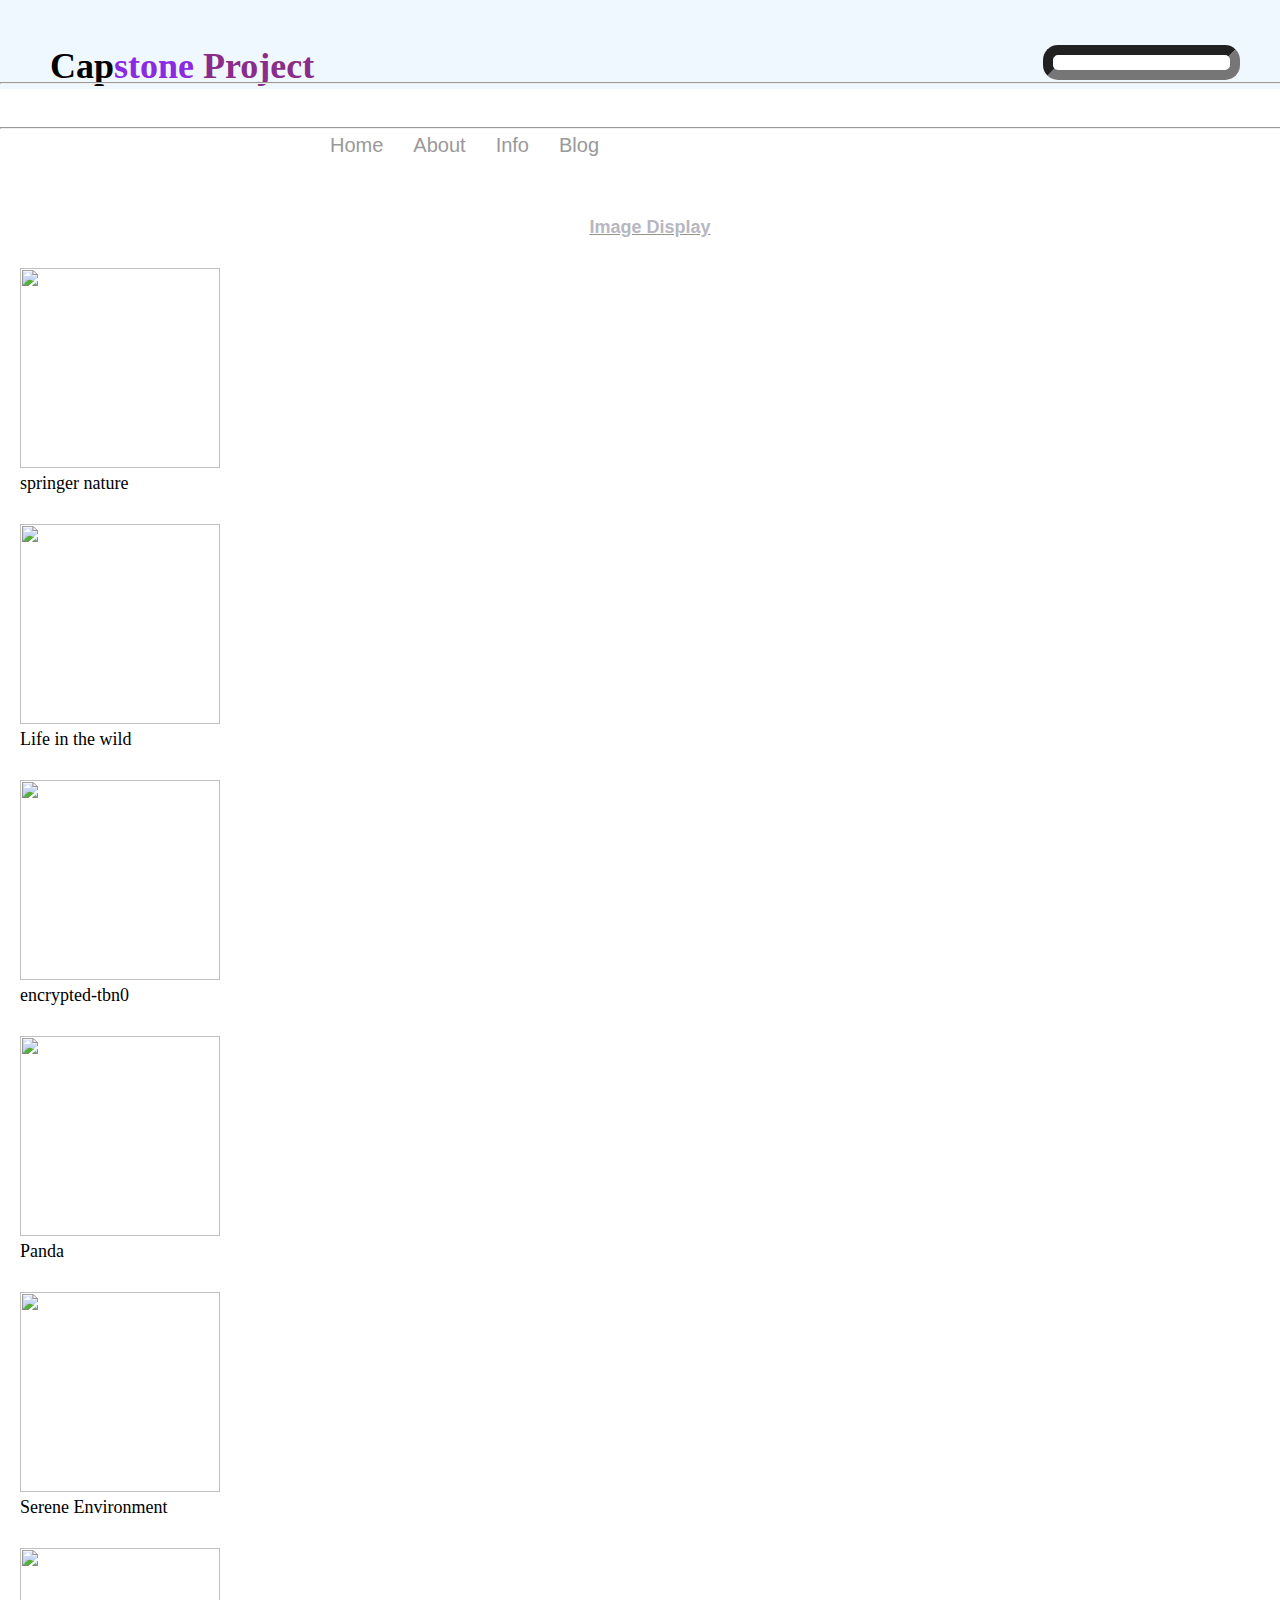
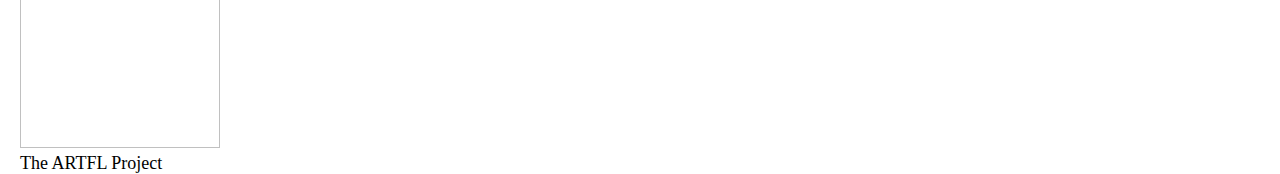
==== Blog.html @ df12f632 "Another update" ====
<!DOCTYPE html>
<html lang="en">
<head>
    <meta charset="UTF-8">
    <meta name="viewport" content="width=device-width, initial-scale=1.0">
    <title>Contact</title>
    <link rel="stylesheet" href="style.css">
    <link rel="stylesheet" href="index.css">
</head>
<body>
    <div class="Gen">
        <header class="hd">
            <div class="titl">
                <h1 id="log">Cap<span id="sep">stone</span> <span id="sep2">Project</span></h1>
                <input type="search" class="inp">
            </div>
            <hr>
            <nav class="nav">
                <ul>
                    <li><a href="/index.html">Home</a></li>
                    <li><a href="/form.html">About</a></li>
                    <li><a href="/link.html">Info</a></li>
                    <li><a href="/blog.html">Blog</a></li>
                </ul>
            </nav>
            <hr>
        </header>
        <main>
            <article>
                <h1>Image Display</h1>
                <figure>
                    <a href="https://media.springernature.com/lw703/springer-static/image/art%3A10.1038%2F528452a/MediaObjects/41586_2015_Article_BF528452a_Figg_HTML.jpg"><img src="https://media.springernature.com/lw703/springer-static/image/art%3A10.1038%2F528452a/MediaObjects/41586_2015_Article_BF528452a_Figg_HTML.jpg" alt=""></a>
                    <figcaption>springer nature</figcaption>
                </figure>
                <figure>
                    <a href="https://encrypted-tbn0.gstatic.com/images?q=tbn:ANd9GcTorhFR9-gW5Ea8AfV-Zt_tR1MjaPU2-dYDoaYiaYJR8lyrDbPC4FQ7swC_zqv-fRZlhjs&usqp=CAU"><img src="https://encrypted-tbn0.gstatic.com/images?q=tbn:ANd9GcTorhFR9-gW5Ea8AfV-Zt_tR1MjaPU2-dYDoaYiaYJR8lyrDbPC4FQ7swC_zqv-fRZlhjs&usqp=CAU" alt=""></a>
                    <figcaption>Life in the wild</figcaption>
                </figure>
                <figure>
                     <a href="https://encrypted-tbn0.gstatic.com/images?q=tbn:ANd9GcT0HZZONB2Xa0AoNJhtiqwQHnRIxFaHUteyaQ&s"><img src="https://encrypted-tbn0.gstatic.com/images?q=tbn:ANd9GcT0HZZONB2Xa0AoNJhtiqwQHnRIxFaHUteyaQ&s" alt=""></a>
                     <figcaption>encrypted-tbn0</figcaption>
                </figure>
                <figure>
                    <a href="https://encrypted-tbn0.gstatic.com/images?q=tbn:ANd9GcS92eisuWOx3tEjeW14mT9ACVgXDwIRBGtnww&s"><img src="https://encrypted-tbn0.gstatic.com/images?q=tbn:ANd9GcS92eisuWOx3tEjeW14mT9ACVgXDwIRBGtnww&s" alt=""></a>
                    <figcaption>Panda</figcaption>
                </figure>
                <figure>
                    <a href="https://encrypted-tbn0.gstatic.com/images?q=tbn:ANd9GcQGwVd07rcBUxKVqf17F_Li5fy-a_zni7JuEQ&s"><img src="https://encrypted-tbn0.gstatic.com/images?q=tbn:ANd9GcQGwVd07rcBUxKVqf17F_Li5fy-a_zni7JuEQ&s" alt=""></a>
                    <figcaption>Serene Environment</figcaption>
                </figure>
                <figure>
                    <a href="https://encrypted-tbn0.gstatic.com/images?q=tbn:ANd9GcTlJ2u482NBtw501OOICaZxGrIcxNtG5SuqWQ&s"><img src="https://encrypted-tbn0.gstatic.com/images?q=tbn:ANd9GcTlJ2u482NBtw501OOICaZxGrIcxNtG5SuqWQ&s" alt=""></a>
                    <figcaption>The ARTFL Project</figcaption>
                </figure>
            </article>
        </main>
    </div>
</body>
</html>
---- style.css ----
*{
    margin: 0;
    padding: 0;
}
body{
    background: #fff;
    font-size: 18px;
}
.Gen{
    margin: 0;
    padding: 0;
}
.Gen .hd{
    background-color: aliceblue;
    z-index: -1;
}
.hd h1{
    position: relative;
    float: left;
    left: 50px;
    top: 5vh;
}

.hd h1 #sep{
    color: blueviolet;
}
.hd #sep2{
    color: #8a2c8a;
}
.hd .inp{
    position: relative;
    right: 40px;
    float: right;
    top: 5vh;
    border-radius: 15px;
    border-width: 10px;
    text-indent: 4px;
}
.hd::after{
    display: table;
    content: " ";
    clear: both;
}
.hd .nav{
    position: relative;
    top: 10vh;
    left: 300px;

}

.nav ul{
    display: flex;
    list-style: none;
}
.nav ul li{
    margin-left: 30px;
    font-size: 20px;
}
.nav ul li a{
    text-decoration: none;
    color: #999;
    font-size: 600;
    cursor: pointer;
    font-family: 'Lucida Sans', 'Lucida Sans Regular', 'Lucida Grande', 'Lucida Sans Unicode', Geneva, Verdana, sans-serif;
}
nav ul li a:hover{
    color: black;
    font-size: 20px;
    font-family: Arial, Helvetica, sans-serif;
}
nav ul li a:visited{
    color: #8a2c8a;
    font-family: 'Times New Roman', Times, serif;
}
.nav ul li a:active{
    color: #888;
    font-family: Georgia, 'Times New Roman', Times, serif;
}
.hd hr{
    width: 200%;
    position: relative;
    top: 40px;
    margin-top: 20px;
}
.Gen main{
    position: relative;
    top: 12vh;
    margin: 20px auto; 
}
---- index.css ----
main article{
    margin-left: 20px;
}
main article h1{
    text-align: center;
    font-size: large;
    font-weight: bold;
    font-family: Arial, Helvetica, sans-serif;
    text-decoration: underline;
    color: #B7B6C1;
    text-decoration-color: #94958b;
}
main article h2{
    margin-top: 20px;
    font-size: medium;
    font-family: 'Times New Roman', Times, serif;
}
main article p{
    text-indent: 20px;
    margin-top: 10px;
}

/* About */
main form{
    width: 30%;
    margin: 10px auto;
    margin-top: 40px;
}

main form fieldset{
    text-align: center;
    font-family: 'Lucida Sans', 'Lucida Sans Regular', 'Lucida Grande', 'Lucida Sans Unicode', Geneva, Verdana, sans-serif;
    font-size: medium;
    height: 200px;
    border-radius: 12px;
}
main form fieldset #text1, #text2, #check{
    text-align: left;
    margin-left: 3px;
    margin-top: 20px;
    border-radius: 6px;
}
main form fieldset #lb{
    margin-right: 180px;
    margin-bottom: 4px;
    position: relative;
    left: 10px;
}
main form fieldset #check{
    margin-right: 30px;
    position: relative;
    right: 120px;
    top: 1vh;
}
main form fieldset input[type="button"]{
    margin-top: 30px;
    width: 80px;
    padding: 3px;
    cursor: pointer;
}
main form fieldset input[type="button"]:hover{
    background-color: #94958b;
    font-family: Verdana, Geneva, Tahoma, sans-serif;
    color:#fff;
    border-radius: 10px;
}
main form fieldset input[type="button"]:active{
    background-color: #B7B6C1;
    font-family: 'Times New Roman', Times, serif;
    color: #94958b;
    border-radius: 10px;
}

/* Info */
main #art section {
    text-align: center;
    margin-top: 50px;
}
main #art section ul{
    list-style: none;
    text-align: left;
    margin-left: 440px;
}
main #art section ul li{
    margin-top: 10px;
}

main #art section ul a{
    text-transform: capitalize;
    text-decoration: none;
    color: #1200f0;
}

main #art section ul a:hover{
    color: #94958b;
}

main #art section ul a:active{
    color: red;
}
main #art section ul a:visited{
    color: #f2ffd2;
}

/* contact */
main figure{
    margin-top: 30px;
}
main figure img{
    width: 200px;
    height: 200px;
}
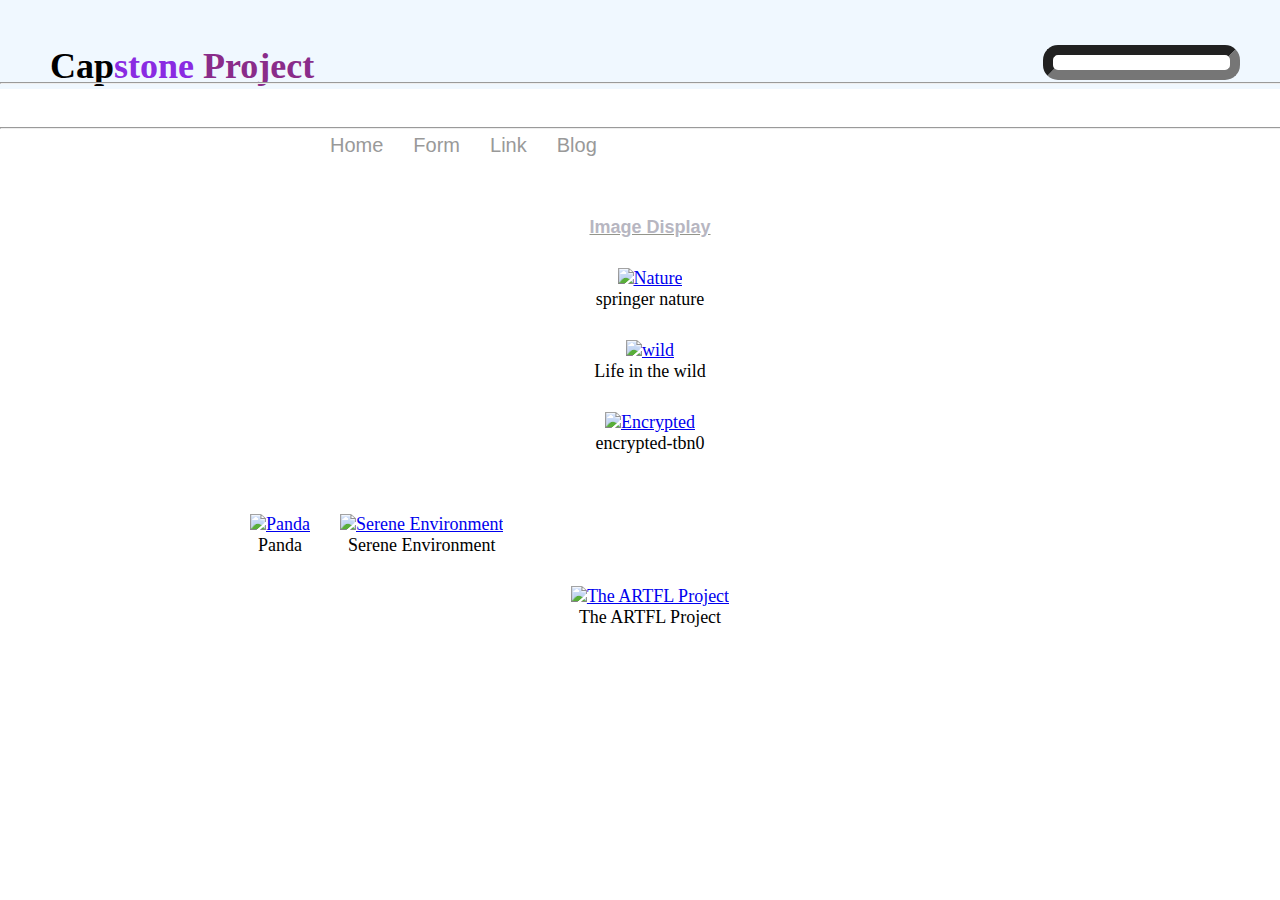
==== commit 16eaff19: "Modified" ====
--- a/Blog.html
+++ b/Blog.html
@@ -18,8 +18,8 @@
             <nav class="nav">
                 <ul>
                     <li><a href="/index.html">Home</a></li>
-                    <li><a href="/form.html">About</a></li>
-                    <li><a href="/link.html">Info</a></li>
+                    <li><a href="/form.html">Form</a></li>
+                    <li><a href="/link.html">Link</a></li>
                     <li><a href="/blog.html">Blog</a></li>
                 </ul>
             </nav>
@@ -29,27 +29,29 @@
             <article>
                 <h1>Image Display</h1>
                 <figure>
-                    <a href="https://media.springernature.com/lw703/springer-static/image/art%3A10.1038%2F528452a/MediaObjects/41586_2015_Article_BF528452a_Figg_HTML.jpg"><img src="https://media.springernature.com/lw703/springer-static/image/art%3A10.1038%2F528452a/MediaObjects/41586_2015_Article_BF528452a_Figg_HTML.jpg" alt=""></a>
+                    <a href="https://media.springernature.com/lw703/springer-static/image/art%3A10.1038%2F528452a/MediaObjects/41586_2015_Article_BF528452a_Figg_HTML.jpg"><img src="https://media.springernature.com/lw703/springer-static/image/art%3A10.1038%2F528452a/MediaObjects/41586_2015_Article_BF528452a_Figg_HTML.jpg" alt="Nature" class="pic1"></a>
                     <figcaption>springer nature</figcaption>
                 </figure>
                 <figure>
-                    <a href="https://encrypted-tbn0.gstatic.com/images?q=tbn:ANd9GcTorhFR9-gW5Ea8AfV-Zt_tR1MjaPU2-dYDoaYiaYJR8lyrDbPC4FQ7swC_zqv-fRZlhjs&usqp=CAU"><img src="https://encrypted-tbn0.gstatic.com/images?q=tbn:ANd9GcTorhFR9-gW5Ea8AfV-Zt_tR1MjaPU2-dYDoaYiaYJR8lyrDbPC4FQ7swC_zqv-fRZlhjs&usqp=CAU" alt=""></a>
+                    <a href="https://encrypted-tbn0.gstatic.com/images?q=tbn:ANd9GcTorhFR9-gW5Ea8AfV-Zt_tR1MjaPU2-dYDoaYiaYJR8lyrDbPC4FQ7swC_zqv-fRZlhjs&usqp=CAU"><img src="https://encrypted-tbn0.gstatic.com/images?q=tbn:ANd9GcTorhFR9-gW5Ea8AfV-Zt_tR1MjaPU2-dYDoaYiaYJR8lyrDbPC4FQ7swC_zqv-fRZlhjs&usqp=CAU" alt="wild" class="pic1"></a>
                     <figcaption>Life in the wild</figcaption>
                 </figure>
                 <figure>
-                     <a href="https://encrypted-tbn0.gstatic.com/images?q=tbn:ANd9GcT0HZZONB2Xa0AoNJhtiqwQHnRIxFaHUteyaQ&s"><img src="https://encrypted-tbn0.gstatic.com/images?q=tbn:ANd9GcT0HZZONB2Xa0AoNJhtiqwQHnRIxFaHUteyaQ&s" alt=""></a>
+                     <a href="https://encrypted-tbn0.gstatic.com/images?q=tbn:ANd9GcT0HZZONB2Xa0AoNJhtiqwQHnRIxFaHUteyaQ&s"><img src="https://encrypted-tbn0.gstatic.com/images?q=tbn:ANd9GcT0HZZONB2Xa0AoNJhtiqwQHnRIxFaHUteyaQ&s" alt="Encrypted" class="pic1"></a>
                      <figcaption>encrypted-tbn0</figcaption>
                 </figure>
-                <figure>
-                    <a href="https://encrypted-tbn0.gstatic.com/images?q=tbn:ANd9GcS92eisuWOx3tEjeW14mT9ACVgXDwIRBGtnww&s"><img src="https://encrypted-tbn0.gstatic.com/images?q=tbn:ANd9GcS92eisuWOx3tEjeW14mT9ACVgXDwIRBGtnww&s" alt=""></a>
-                    <figcaption>Panda</figcaption>
+                <figure class="fig">
+                    <figure>
+                        <a href="https://encrypted-tbn0.gstatic.com/images?q=tbn:ANd9GcS92eisuWOx3tEjeW14mT9ACVgXDwIRBGtnww&s"><img src="https://encrypted-tbn0.gstatic.com/images?q=tbn:ANd9GcS92eisuWOx3tEjeW14mT9ACVgXDwIRBGtnww&s" alt="Panda" class="pic2"></a>
+                        <figcaption>Panda</figcaption>
+                    </figure>
+                    <figure>
+                        <a href="https://encrypted-tbn0.gstatic.com/images?q=tbn:ANd9GcQGwVd07rcBUxKVqf17F_Li5fy-a_zni7JuEQ&s"><img src="https://encrypted-tbn0.gstatic.com/images?q=tbn:ANd9GcQGwVd07rcBUxKVqf17F_Li5fy-a_zni7JuEQ&s" alt="Serene Environment" class="pic2"></a>
+                        <figcaption>Serene Environment</figcaption>
+                    </figure>
                 </figure>
                 <figure>
-                    <a href="https://encrypted-tbn0.gstatic.com/images?q=tbn:ANd9GcQGwVd07rcBUxKVqf17F_Li5fy-a_zni7JuEQ&s"><img src="https://encrypted-tbn0.gstatic.com/images?q=tbn:ANd9GcQGwVd07rcBUxKVqf17F_Li5fy-a_zni7JuEQ&s" alt=""></a>
-                    <figcaption>Serene Environment</figcaption>
-                </figure>
-                <figure>
-                    <a href="https://encrypted-tbn0.gstatic.com/images?q=tbn:ANd9GcTlJ2u482NBtw501OOICaZxGrIcxNtG5SuqWQ&s"><img src="https://encrypted-tbn0.gstatic.com/images?q=tbn:ANd9GcTlJ2u482NBtw501OOICaZxGrIcxNtG5SuqWQ&s" alt=""></a>
+                    <a href="https://encrypted-tbn0.gstatic.com/images?q=tbn:ANd9GcTlJ2u482NBtw501OOICaZxGrIcxNtG5SuqWQ&s"><img src="https://encrypted-tbn0.gstatic.com/images?q=tbn:ANd9GcTlJ2u482NBtw501OOICaZxGrIcxNtG5SuqWQ&s" alt="The ARTFL Project"></a>
                     <figcaption>The ARTFL Project</figcaption>
                 </figure>
             </article>
--- a/index.css
+++ b/index.css
@@ -19,6 +19,13 @@
     text-indent: 20px;
     margin-top: 10px;
 }
+main article figure#nat{
+    text-align: center;
+    display: block;
+}
+main article figure #nat-img{
+    width: 500px;
+}
 
 /* About */
 main form{
@@ -31,7 +38,7 @@
     text-align: center;
     font-family: 'Lucida Sans', 'Lucida Sans Regular', 'Lucida Grande', 'Lucida Sans Unicode', Geneva, Verdana, sans-serif;
     font-size: medium;
-    height: 200px;
+    height: 250px;
     border-radius: 12px;
 }
 main form fieldset #text1, #text2, #check{
@@ -41,19 +48,31 @@
     border-radius: 6px;
 }
 main form fieldset #lb{
-    margin-right: 180px;
-    margin-bottom: 4px;
+    margin-right: 210px;
+    top: 10px;
     position: relative;
-    left: 10px;
+    left: 2px;
+
 }
 main form fieldset #check{
     margin-right: 30px;
     position: relative;
-    right: 120px;
-    top: 1vh;
+    bottom: 4vh;
 }
+
+main form fieldset #inqs{
+    right: 10px;
+    position: relative;
+    bottom: 10px;
+}
+
+main form fieldset #area{
+    resize: none;
+    margin-left: 20px;
+}
+
 main form fieldset input[type="button"]{
-    margin-top: 30px;
+    margin-top: 25px;
     width: 80px;
     padding: 3px;
     cursor: pointer;
@@ -70,6 +89,7 @@
     color: #94958b;
     border-radius: 10px;
 }
+
 
 /* Info */
 main #art section {
@@ -105,8 +125,20 @@
 /* contact */
 main figure{
     margin-top: 30px;
+    text-align: center;
 }
 main figure img{
     width: 200px;
     height: 200px;
 }
+
+main figure a img.pic1{
+    width: 500px;
+}
+main .fig{
+    display: flex;
+    margin-left: 200px;
+}
+main .fig figure{
+    margin-left: 30px;
+}
